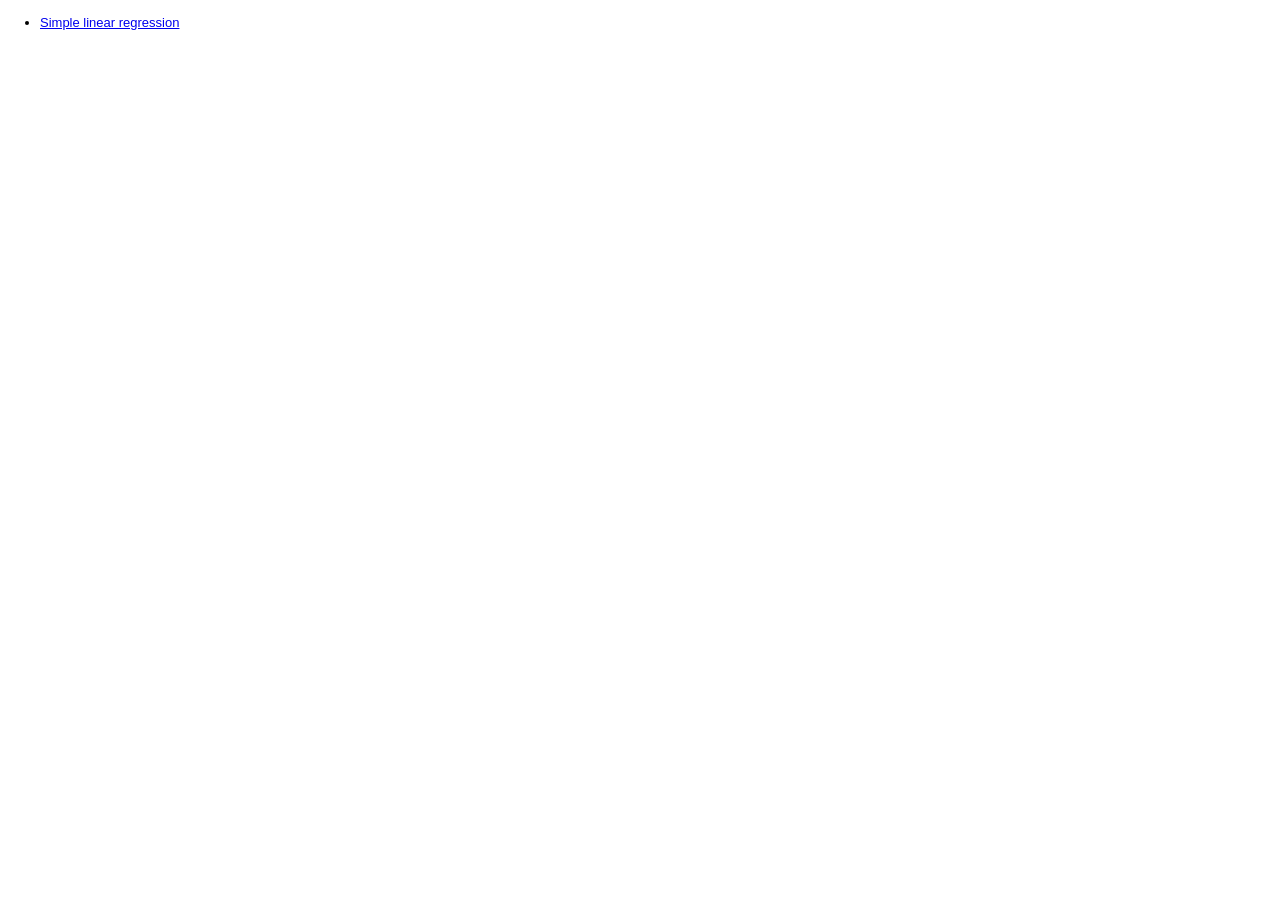
==== index.html @ 3c7717f5 "Add simple linear regression example" ====
<!DOCTYPE html>
<html lang="en">
	<head>
		<meta charset="utf-8">
		<meta name="viewport" content="width=device-width, initial-scale=1">

		<link rel="icon" href="data:;base64,iVBORw0KGgo=">
		<link rel="stylesheet" type="text/css" href="resources/css/global.css">
	</head>

	<body>
		<ul>
			<li>
				<a href="tutorial/simple_linear_regression/index.html" target="_blank">Simple linear regression</a></div>
			</li>
		</ul>
	</body>
</html>
---- resources/css/global.css ----
html, body { height: 100%; margin: 0; padding: 0;  width: 100%; }
body { font-family: Arial; font-size: 13px; line-height: 1.5; }

body.webgl { overflow: hidden; }

#webGlCanvas  { font-family: 'Courier New'; font-size: 11px; height: 100%; width: 100%; }

#webGlCanvas .button-container { position: absolute; text-align: center; top: 25px; width: 100%; }
#webGlCanvas .button-container .button-list .button {
	border: 2px solid white;
	border-radius: 28px;
	color: white;
	cursor: pointer;
	display: inline-block;
	margin: 5px;
	min-height: 28px;
	min-width: 28px;
	padding: 10px;
	text-align: center;
}

#webGlCanvas .button-container .button-list .button .fa { line-height: 1.2; }
#webGlCanvas .button-container .button-list .button .button-text { font-size: 2.5em; font-weight: 900; line-height: 1; }

#webGlCanvas .infoBox {
	background-color: black;
	border: 1px solid white;
	border-radius: 10px;
	color: white;
	display: none;
	opacity: 0.8;
	padding: 10px;
	position: absolute;
}

#webGlCanvas .output { color: white; display: none; left: 25px; position: absolute; top: 100px; }

#webGlCanvas .tags { color: white; font-family: 'Courier New'; font-size: 11px; padding-left: 40px; position: absolute; top: 25px; }
#webGlCanvas .tags a { color: #AAAAFF; }
#webGlCanvas .tags ul { padding-left: 10px; }

.language-tag { color: #FFFFFF; cursor: pointer;  display: inline-block; font-size: 11px; padding: 0 2px; }
.language-tag a { color: inherit; text-decoration: none; }
.language-tag-orange { background-color: #FFAAAA; }
.language-tag-blue { background-color: #AAAAFF; }





@media (min-width: 768px) {
	#webGlCanvas .output { display: block; }
}


/* DAT.GUI: overwrite styles */
.dg.main, .dg.main .close-button { max-width: 800px; margin: 0 !important; }

@media (max-width: 767px) {
	.dg.main, .dg.main .close-button { width: 100% !important; }
}
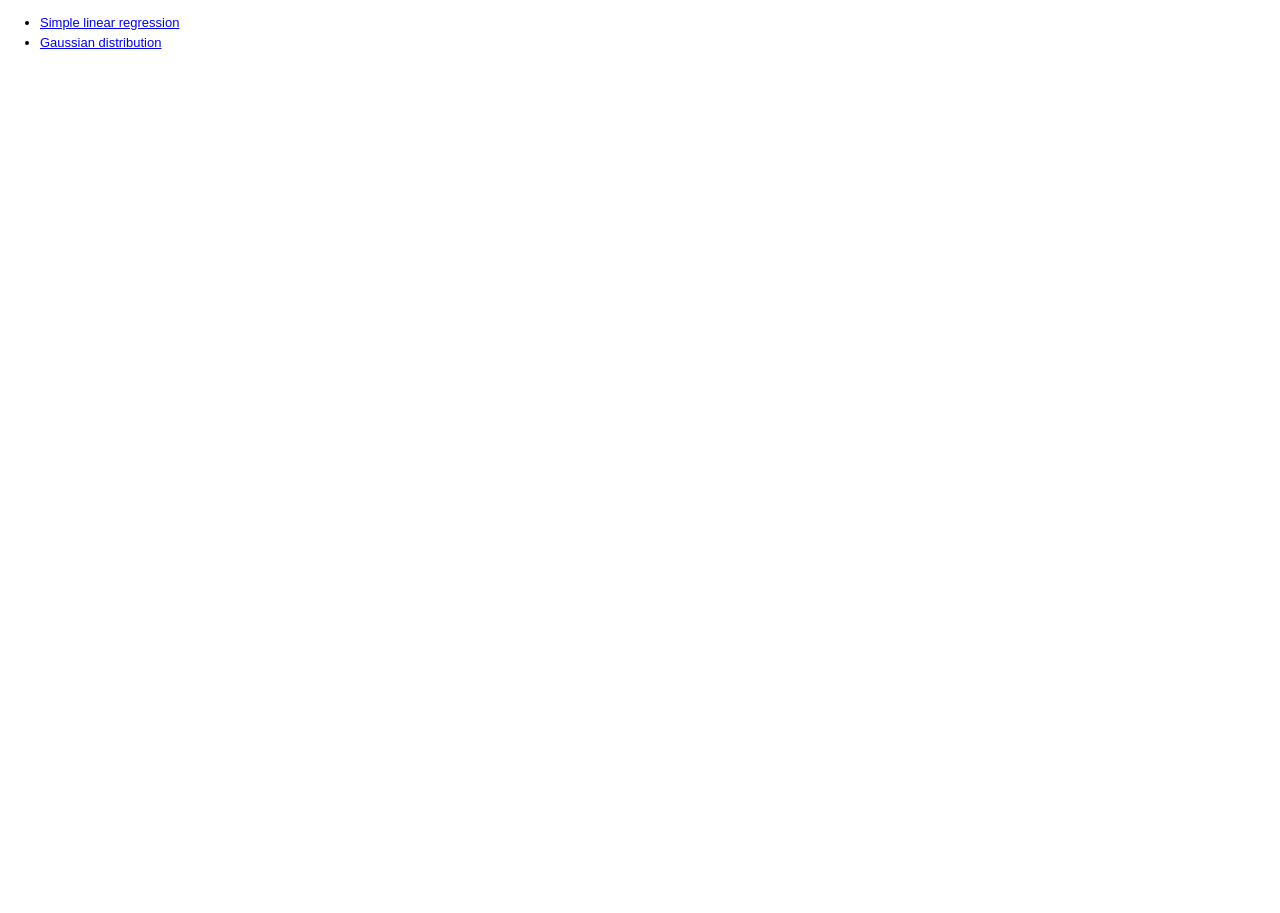
==== commit af537aab: "Add gaussian distribution example" ====
--- a/index.html
+++ b/index.html
@@ -13,6 +13,9 @@
 			<li>
 				<a href="tutorial/simple_linear_regression/index.html" target="_blank">Simple linear regression</a></div>
 			</li>
+			<li>
+				<a href="tutorial/gaussian_distribution/index.html" target="_blank">Gaussian distribution</a></div>
+			</li>
 		</ul>
 	</body>
 </html>
